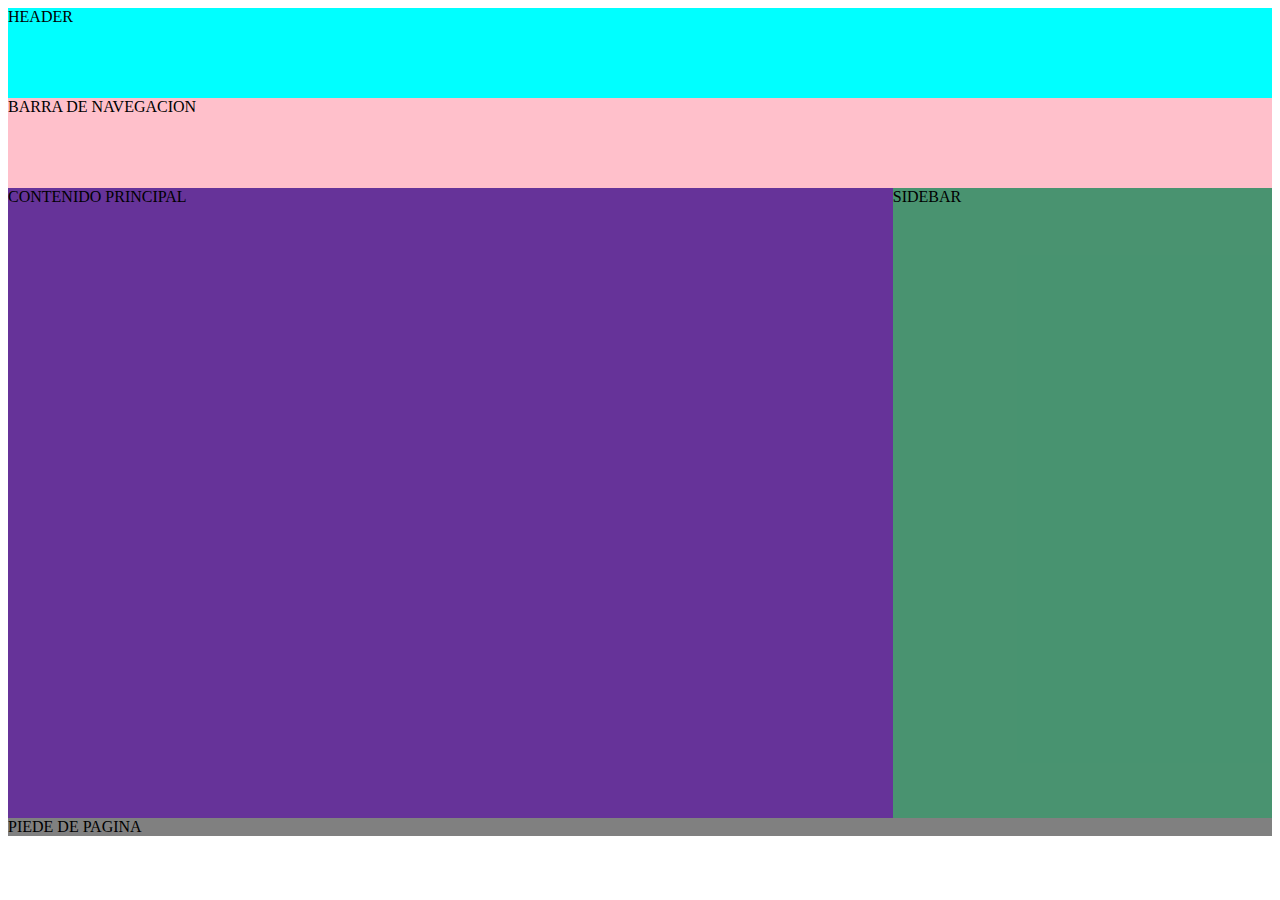
==== estrucutra-pagina.html @ 6ed0c6a1 "mas ejercicios" ====
<!DOCTYPE html>
<html lang="en">
<head>
    <meta charset="UTF-8">
    <meta http-equiv="X-UA-Compatible" content="IE=edge">
    <meta name="viewport" content="width=device-width, initial-scale=1.0">
    <title>Layout</title>
</head>
<body>

    <style>

       /* diseño para mas de 1024 px*/
        header {
            background-color: aqua;
            min-height: 10vh;
        }

        nav{
            background-color: pink;
            min-height: 10vh;
        }

        main {
            background-color: rebeccapurple;
            min-height: 70vh;
            width: 70%;
            float: left;
        }

        aside {
            min-height: 70vh;
            width: 30%;
            float: left;
            background-color: rgba(49, 155, 105, 0.705);
            /* color hexadecimal, usar inspector de codigo de Chrome #319b69b4 */
        }

        footer  {
            min-height: 10vh;
            background-color: grey;
        }

        /* diseño para tablets */
        @media screen and ( max-width: 768px ){
            main {                       
                width: 50%;            
            }

            aside {
                width: 50%;            
            }

        }

        /* diseño para movil  */
        @media screen and ( max-width: 425px ){
            main {                       
                width: 100%;            
            }

            aside {
                width: 100%;            
            }

        }


    </style>

    <header>
        HEADER
    </header>

    <nav>
        BARRA DE NAVEGACION
    </nav>

    <main>
        CONTENIDO PRINCIPAL
    </main>

    <aside>
        SIDEBAR
    </aside>

    <footer>
        PIEDE DE PAGINA
    </footer>
        
    
</body>
</html>
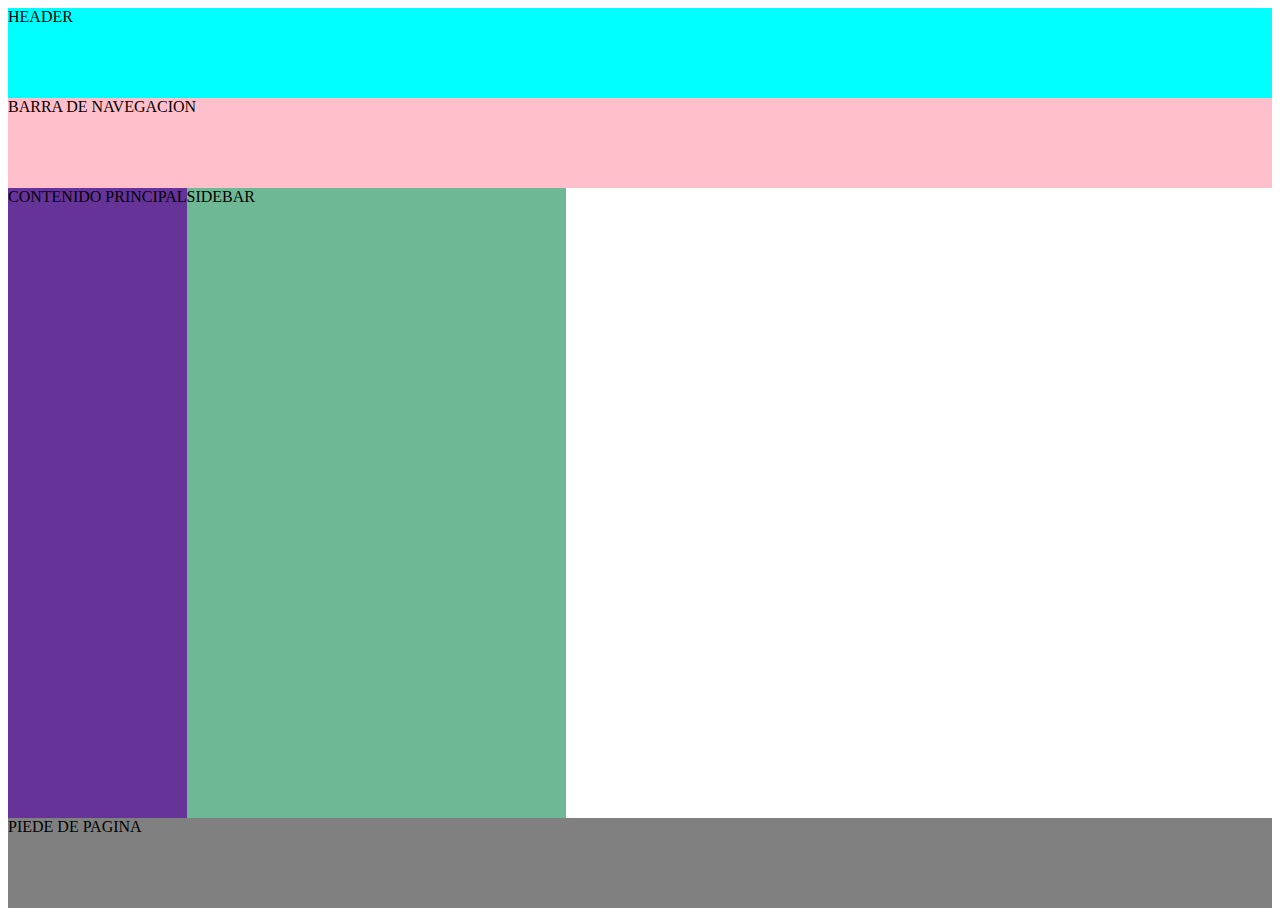
==== commit a42ebc37: "BUG float left, cambiado por flex" ====
--- a/estrucutra-pagina.html
+++ b/estrucutra-pagina.html
@@ -21,17 +21,19 @@
             min-height: 10vh;
         }
 
+        .content {
+            display: flex;    
+        }
+
         main {
             background-color: rebeccapurple;
             min-height: 70vh;
-            width: 70%;
             float: left;
         }
 
         aside {
             min-height: 70vh;
             width: 30%;
-            float: left;
             background-color: rgba(49, 155, 105, 0.705);
             /* color hexadecimal, usar inspector de codigo de Chrome #319b69b4 */
         }
@@ -76,13 +78,15 @@
         BARRA DE NAVEGACION
     </nav>
 
-    <main>
-        CONTENIDO PRINCIPAL
-    </main>
+    <div class="content">
+        <main>
+            CONTENIDO PRINCIPAL
+        </main>
 
-    <aside>
-        SIDEBAR
-    </aside>
+        <aside>
+            SIDEBAR
+        </aside>
+    </div>    
 
     <footer>
         PIEDE DE PAGINA
